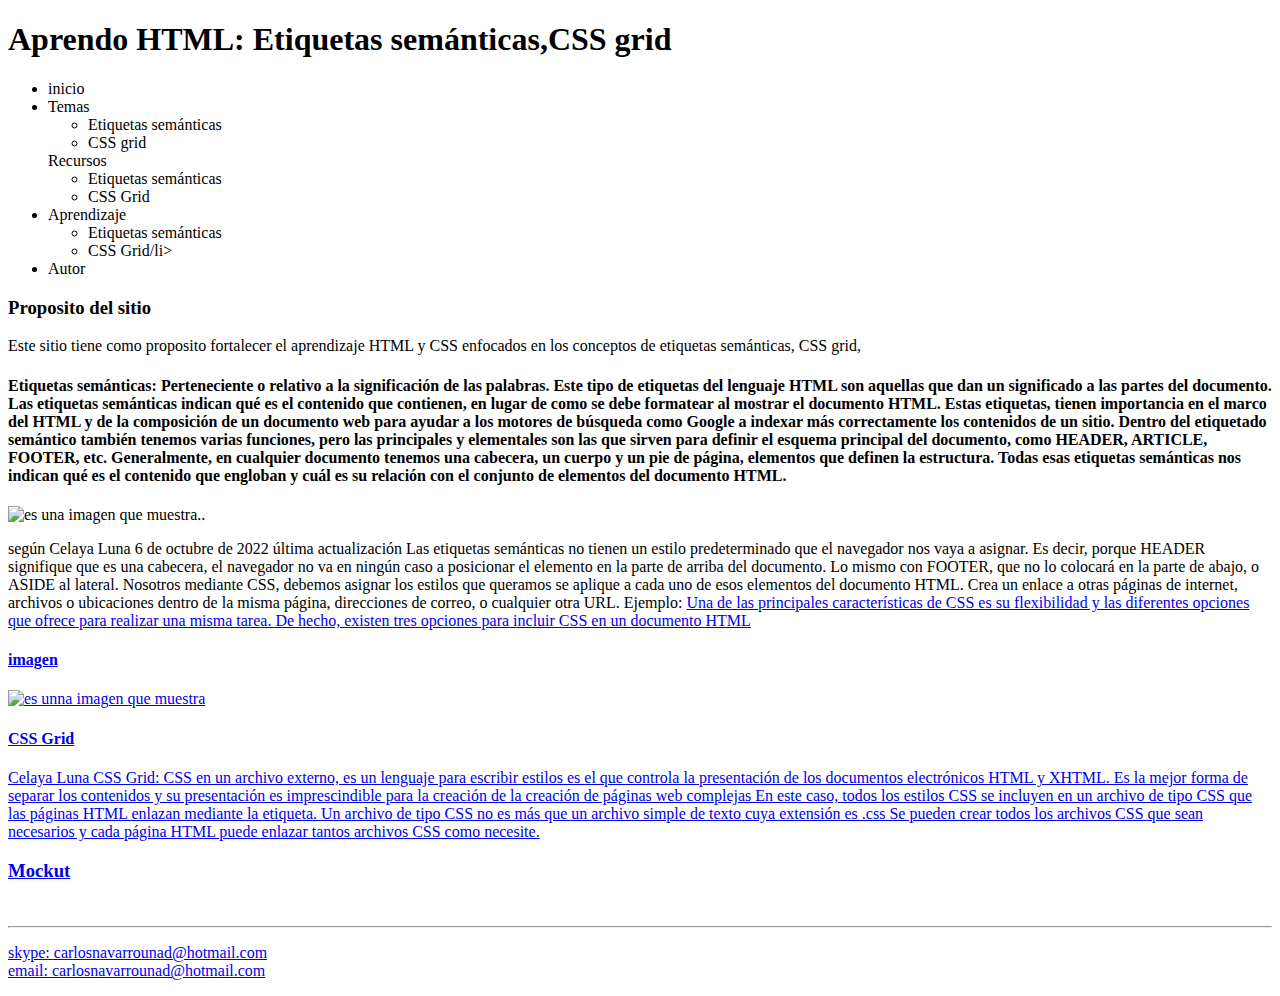
==== design.html @ 0ecb9681 "Etiquetas fase2" ====
<!DOCTYPE html>
<html lang="es">
<head>
    <meta charset="UTF-8">
    <meta http-equiv="X-UA-Compatible"content="IE=edge">
    <meta name="Viewport" content="width=device-width,initial-scale=1.0">
    <title>fase 2</title>
</head>
<body>
   <header>
      <h1>
        Aprendo HTML: Etiquetas semánticas,CSS grid
      </h1>
   
    </header> 
    <nav>
        <ul>
            <li>inicio</li>
            <li>Temas
                <ul>
                      <li>Etiquetas semánticas</li>
                      <li>CSS grid</li>
                </ul>
            </li>Recursos
                 <ul>
                      <li>Etiquetas semánticas</li>
                      <li>CSS Grid</li>
                 </ul>    
            <li>Aprendizaje
                 <ul>
                       <li>Etiquetas semánticas</li>
                       <li>CSS Grid/li>
                 </ul>      

            <li>Autor</li>
        </ul>
    </nav>
    <section>
       <h3>Proposito del sitio</h3> 
       <p> Este sitio tiene como proposito fortalecer el aprendizaje HTML y CSS enfocados en los conceptos de etiquetas semánticas, CSS grid,
       </p>
         <article>
            <h4>Etiquetas semánticas: Perteneciente o relativo a la significación de las palabras.  Este tipo de etiquetas del lenguaje HTML son aquellas que dan un significado a las partes del documento. Las etiquetas semánticas indican qué es el contenido que contienen, en lugar de como se debe formatear al mostrar el documento HTML. Estas   etiquetas, tienen importancia en el marco del HTML y de la composición de un documento web para ayudar a los motores de búsqueda como Google a indexar más correctamente los contenidos de un sitio.                                                                                                                                      Dentro del etiquetado semántico también tenemos varias funciones, pero las principales y elementales son las que sirven para definir el esquema principal del documento, como HEADER, ARTICLE, FOOTER, etc.  Generalmente, en cualquier documento tenemos una cabecera, un cuerpo y un pie de página, elementos que definen la estructura. Todas esas etiquetas semánticas nos indican qué es el contenido que engloban y cuál es su relación con el conjunto de elementos del documento HTML.
                </h4>

               <img src="img/etiquetas.jpg" alt="es una imagen que muestra..">

            <p>
               según Celaya Luna 6 de octubre de 2022 última actualización Las etiquetas semánticas no tienen un estilo predeterminado que el navegador nos vaya a asignar. Es decir, porque HEADER signifique que es una cabecera, el navegador no va en ningún caso a posicionar el elemento en la parte de arriba del documento. Lo mismo con FOOTER, que no lo colocará en la parte de abajo, o ASIDE al lateral.                                                                                                          Nosotros mediante CSS, debemos asignar los estilos que queramos se aplique a cada uno de esos elementos del documento HTML.
               <a> Crea un enlace a otras páginas de internet, archivos o ubicaciones dentro de la misma página, direcciones de correo, o cualquier otra URL. 
               Ejemplo: <a href=» http://www.w3.or/TRhtml5/</a>
               Una de las principales características de CSS es su flexibilidad y las diferentes opciones que ofrece para realizar una misma tarea. De hecho, existen tres opciones para incluir CSS en un documento HTML
               
            </p>
        
         </article>
                  <h4>imagen </h4>
                  <img src="img/grid.jpg" alt="es unna imagen que muestra">

         <article>
            <h4>CSS Grid</h4>
            <p>
               Celaya Luna  CSS Grid: 
               CSS en un archivo externo, es un lenguaje para escribir estilos es el que controla   la presentación de los documentos electrónicos HTML y XHTML. Es la mejor forma de separar los contenidos y su presentación es imprescindible para la creación de la creación de páginas web complejas
               En este caso, todos los estilos CSS se incluyen en un archivo de tipo CSS que las páginas HTML enlazan mediante la etiqueta. Un archivo de tipo CSS no es más que un archivo simple de texto cuya extensión es .css Se pueden crear todos los archivos CSS que sean necesarios y cada página HTML puede enlazar tantos archivos CSS como necesite.
               
               <a href=» http://www.w3.or/TRhtml5//a>
            </p>

        </article>
         <h3>Mockut</h3>
         <img src="img/mockup 1.JPG" alt="">



    </section>
    <hr>
    <footer>

          <p> 
            skype:   carlosnavarrounad@hotmail.com<br>

            email:   carlosnavarrounad@hotmail.com
          </p>

          
    </footer>

</body>
</html>
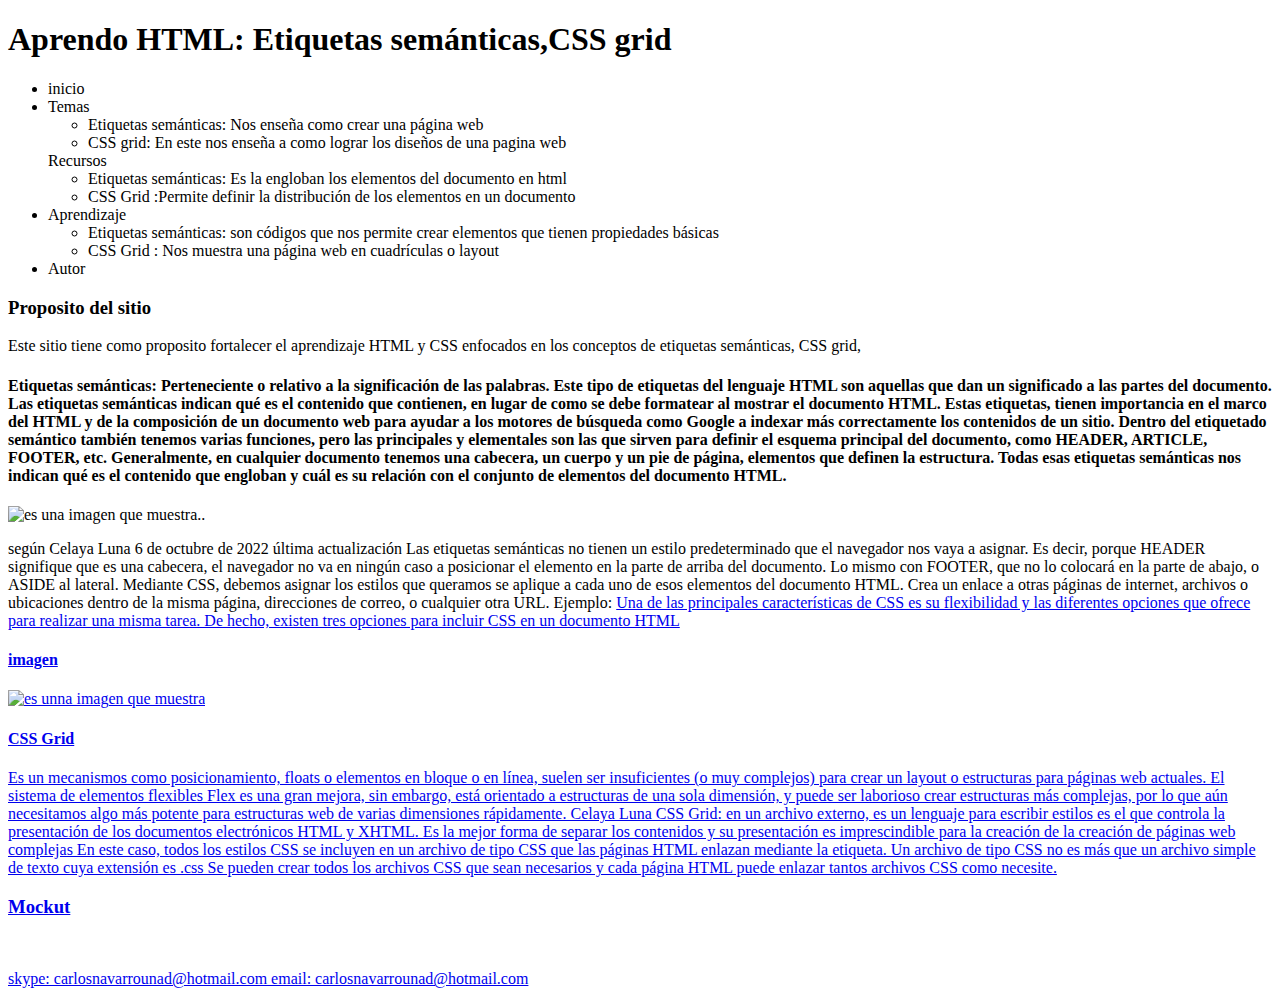
==== commit b416180b: "se agrega el proyecto" ====
--- a/design.html
+++ b/design.html
@@ -1,90 +1,120 @@
 <!DOCTYPE html>
 <html lang="es">
+
 <head>
-    <meta charset="UTF-8">
-    <meta http-equiv="X-UA-Compatible"content="IE=edge">
-    <meta name="Viewport" content="width=device-width,initial-scale=1.0">
-    <title>fase 2</title>
+  <meta charset="UTF-8">
+  <meta http-equiv="X-UA-Compatible" content="IE=edge">
+  <meta name="Viewport" content="width=device-width,initial-scale=1.0">
+  <title>fase 2</title>
 </head>
+
 <body>
-   <header>
-      <h1>
-        Aprendo HTML: Etiquetas semánticas,CSS grid
-      </h1>
-   
-    </header> 
-    <nav>
+  <header>
+    <h1>
+      Aprendo HTML: Etiquetas semánticas,CSS grid
+    </h1>
+
+  </header>
+  <nav>
+    <ul>
+      <li>inicio</li>
+      <li>Temas
         <ul>
-            <li>inicio</li>
-            <li>Temas
-                <ul>
-                      <li>Etiquetas semánticas</li>
-                      <li>CSS grid</li>
-                </ul>
-            </li>Recursos
-                 <ul>
-                      <li>Etiquetas semánticas</li>
-                      <li>CSS Grid</li>
-                 </ul>    
-            <li>Aprendizaje
-                 <ul>
-                       <li>Etiquetas semánticas</li>
-                       <li>CSS Grid/li>
-                 </ul>      
+          <li>Etiquetas semánticas: Nos enseña como crear una página web </li>
+          <li>CSS grid: En este nos enseña a como lograr los diseños de una pagina web</li>
+        </ul>
+      </li>Recursos
+      <ul>
+        <li>Etiquetas semánticas: Es la engloban los elementos del documento en html
 
-            <li>Autor</li>
-        </ul>
-    </nav>
-    <section>
-       <h3>Proposito del sitio</h3> 
-       <p> Este sitio tiene como proposito fortalecer el aprendizaje HTML y CSS enfocados en los conceptos de etiquetas semánticas, CSS grid,
-       </p>
-         <article>
-            <h4>Etiquetas semánticas: Perteneciente o relativo a la significación de las palabras.  Este tipo de etiquetas del lenguaje HTML son aquellas que dan un significado a las partes del documento. Las etiquetas semánticas indican qué es el contenido que contienen, en lugar de como se debe formatear al mostrar el documento HTML. Estas   etiquetas, tienen importancia en el marco del HTML y de la composición de un documento web para ayudar a los motores de búsqueda como Google a indexar más correctamente los contenidos de un sitio.                                                                                                                                      Dentro del etiquetado semántico también tenemos varias funciones, pero las principales y elementales son las que sirven para definir el esquema principal del documento, como HEADER, ARTICLE, FOOTER, etc.  Generalmente, en cualquier documento tenemos una cabecera, un cuerpo y un pie de página, elementos que definen la estructura. Todas esas etiquetas semánticas nos indican qué es el contenido que engloban y cuál es su relación con el conjunto de elementos del documento HTML.
-                </h4>
+</html>
+</li>
+<li>CSS Grid :Permite definir la distribución de los elementos en un documento </li>
+</ul>
+<li>Aprendizaje
+  <ul>
+    <li>Etiquetas semánticas: son códigos que nos permite crear elementos que tienen propiedades básicas </li>
+    <li>CSS Grid : Nos muestra una página web en cuadrículas o layout </li>
+  </ul>
 
-               <img src="img/etiquetas.jpg" alt="es una imagen que muestra..">
+<li>Autor</li>
+</ul>
+</nav>
+<section>
+  <h3>Proposito del sitio</h3>
+  <p> Este sitio tiene como proposito fortalecer el aprendizaje HTML y CSS enfocados en los conceptos de etiquetas
+    semánticas, CSS grid,
+  </p>
+  <article>
+    <h4>Etiquetas semánticas: Perteneciente o relativo a la significación de las palabras. Este tipo de etiquetas del
+      lenguaje HTML son aquellas que dan un significado a las partes del documento. Las etiquetas semánticas indican qué
+      es el contenido que contienen, en lugar de como se debe formatear al mostrar el documento HTML. Estas etiquetas,
+      tienen importancia en el marco del HTML y de la composición de un documento web para ayudar a los motores de
+      búsqueda como Google a indexar más correctamente los contenidos de un sitio. Dentro del etiquetado semántico
+      también tenemos varias funciones, pero las principales y elementales son las que sirven para definir el esquema
+      principal del documento, como HEADER, ARTICLE, FOOTER, etc. Generalmente, en cualquier documento tenemos una
+      cabecera, un cuerpo y un pie de página, elementos que definen la estructura. Todas esas etiquetas semánticas nos
+      indican qué es el contenido que engloban y cuál es su relación con el conjunto de elementos del documento HTML.
+    </h4>
 
-            <p>
-               según Celaya Luna 6 de octubre de 2022 última actualización Las etiquetas semánticas no tienen un estilo predeterminado que el navegador nos vaya a asignar. Es decir, porque HEADER signifique que es una cabecera, el navegador no va en ningún caso a posicionar el elemento en la parte de arriba del documento. Lo mismo con FOOTER, que no lo colocará en la parte de abajo, o ASIDE al lateral.                                                                                                          Nosotros mediante CSS, debemos asignar los estilos que queramos se aplique a cada uno de esos elementos del documento HTML.
-               <a> Crea un enlace a otras páginas de internet, archivos o ubicaciones dentro de la misma página, direcciones de correo, o cualquier otra URL. 
-               Ejemplo: <a href=» http://www.w3.or/TRhtml5/</a>
-               Una de las principales características de CSS es su flexibilidad y las diferentes opciones que ofrece para realizar una misma tarea. De hecho, existen tres opciones para incluir CSS en un documento HTML
-               
-            </p>
-        
-         </article>
-                  <h4>imagen </h4>
-                  <img src="img/grid.jpg" alt="es unna imagen que muestra">
+    <img src="img/etiquetas.jpg" alt="es una imagen que muestra..">
 
-         <article>
-            <h4>CSS Grid</h4>
-            <p>
-               Celaya Luna  CSS Grid: 
-               CSS en un archivo externo, es un lenguaje para escribir estilos es el que controla   la presentación de los documentos electrónicos HTML y XHTML. Es la mejor forma de separar los contenidos y su presentación es imprescindible para la creación de la creación de páginas web complejas
-               En este caso, todos los estilos CSS se incluyen en un archivo de tipo CSS que las páginas HTML enlazan mediante la etiqueta. Un archivo de tipo CSS no es más que un archivo simple de texto cuya extensión es .css Se pueden crear todos los archivos CSS que sean necesarios y cada página HTML puede enlazar tantos archivos CSS como necesite.
-               
-               <a href=» http://www.w3.or/TRhtml5//a>
-            </p>
+    <p>
+      según Celaya Luna 6 de octubre de 2022 última actualización Las etiquetas semánticas no tienen un estilo
+      predeterminado que el navegador nos vaya a asignar. Es decir, porque HEADER signifique que es una cabecera, el
+      navegador no va en ningún caso a posicionar el elemento en la parte de arriba del documento. Lo mismo con FOOTER,
+      que no lo colocará en la parte de abajo, o ASIDE al lateral. Mediante CSS, debemos asignar los estilos que
+      queramos se aplique a cada uno de esos elementos del documento HTML.
+      <a> Crea un enlace a otras páginas de internet, archivos o ubicaciones dentro de la misma página, direcciones de
+        correo, o cualquier otra URL.
+        Ejemplo: <a href=» http://www.w3.or/TRhtml5/</a>
+          Una de las principales características de CSS es su flexibilidad y las diferentes opciones que ofrece para
+          realizar una misma tarea. De hecho, existen tres opciones para incluir CSS en un documento HTML
 
-        </article>
-         <h3>Mockut</h3>
-         <img src="img/mockup 1.JPG" alt="">
+    </p>
+
+  </article>
+  <h4>imagen </h4>
+  <img src="C:\Users\Martha\Documents\GitHub\Trabajo-2\fase3\img\etiquetas-semanticas-html5.jpg"
+    alt="es unna imagen que muestra">
+
+  <article>
+    <h4>CSS Grid</h4>
+    <p>
+      Es un mecanismos como posicionamiento, floats o elementos en bloque o en línea, suelen ser insuficientes (o muy
+      complejos) para crear un layout o estructuras para páginas web actuales.
+      El sistema de elementos flexibles Flex es una gran mejora, sin embargo, está orientado a estructuras de una sola
+      dimensión, y puede ser laborioso crear estructuras más complejas, por lo que aún necesitamos algo más potente para
+      estructuras web de varias dimensiones rápidamente.
+      Celaya Luna CSS Grid: en un archivo externo, es un lenguaje para escribir estilos es el que controla la
+      presentación de los documentos electrónicos HTML y XHTML. Es la mejor forma de separar los contenidos y su
+      presentación es imprescindible para la creación de la creación de páginas web complejas
+      En este caso, todos los estilos CSS se incluyen en un archivo de tipo CSS que las páginas HTML enlazan mediante la
+      etiqueta. Un archivo de tipo CSS no es más que un archivo simple de texto cuya extensión es .css Se pueden crear
+      todos los archivos CSS que sean necesarios y cada página HTML puede enlazar tantos archivos CSS como necesite.
+
+      <a href=» http://www.w3.or/TRhtml5//a>
+    </p>
+
+  </article>
+  <h3>Mockut</h3>
+  <img src="C:\Users\Martha\Documents\GitHub\Trabajo-2\fase3\img\Aprendo HTML.jpg" alt="">
 
 
 
-    </section>
-    <hr>
-    <footer>
+</section>
 
-          <p> 
-            skype:   carlosnavarrounad@hotmail.com<br>
+<footer>
 
-            email:   carlosnavarrounad@hotmail.com
-          </p>
+  <p>
+    skype: carlosnavarrounad@hotmail.com
 
-          
-    </footer>
+    email: carlosnavarrounad@hotmail.com
+  </p>
+
+
+</footer>
 
 </body>
+
 </html>